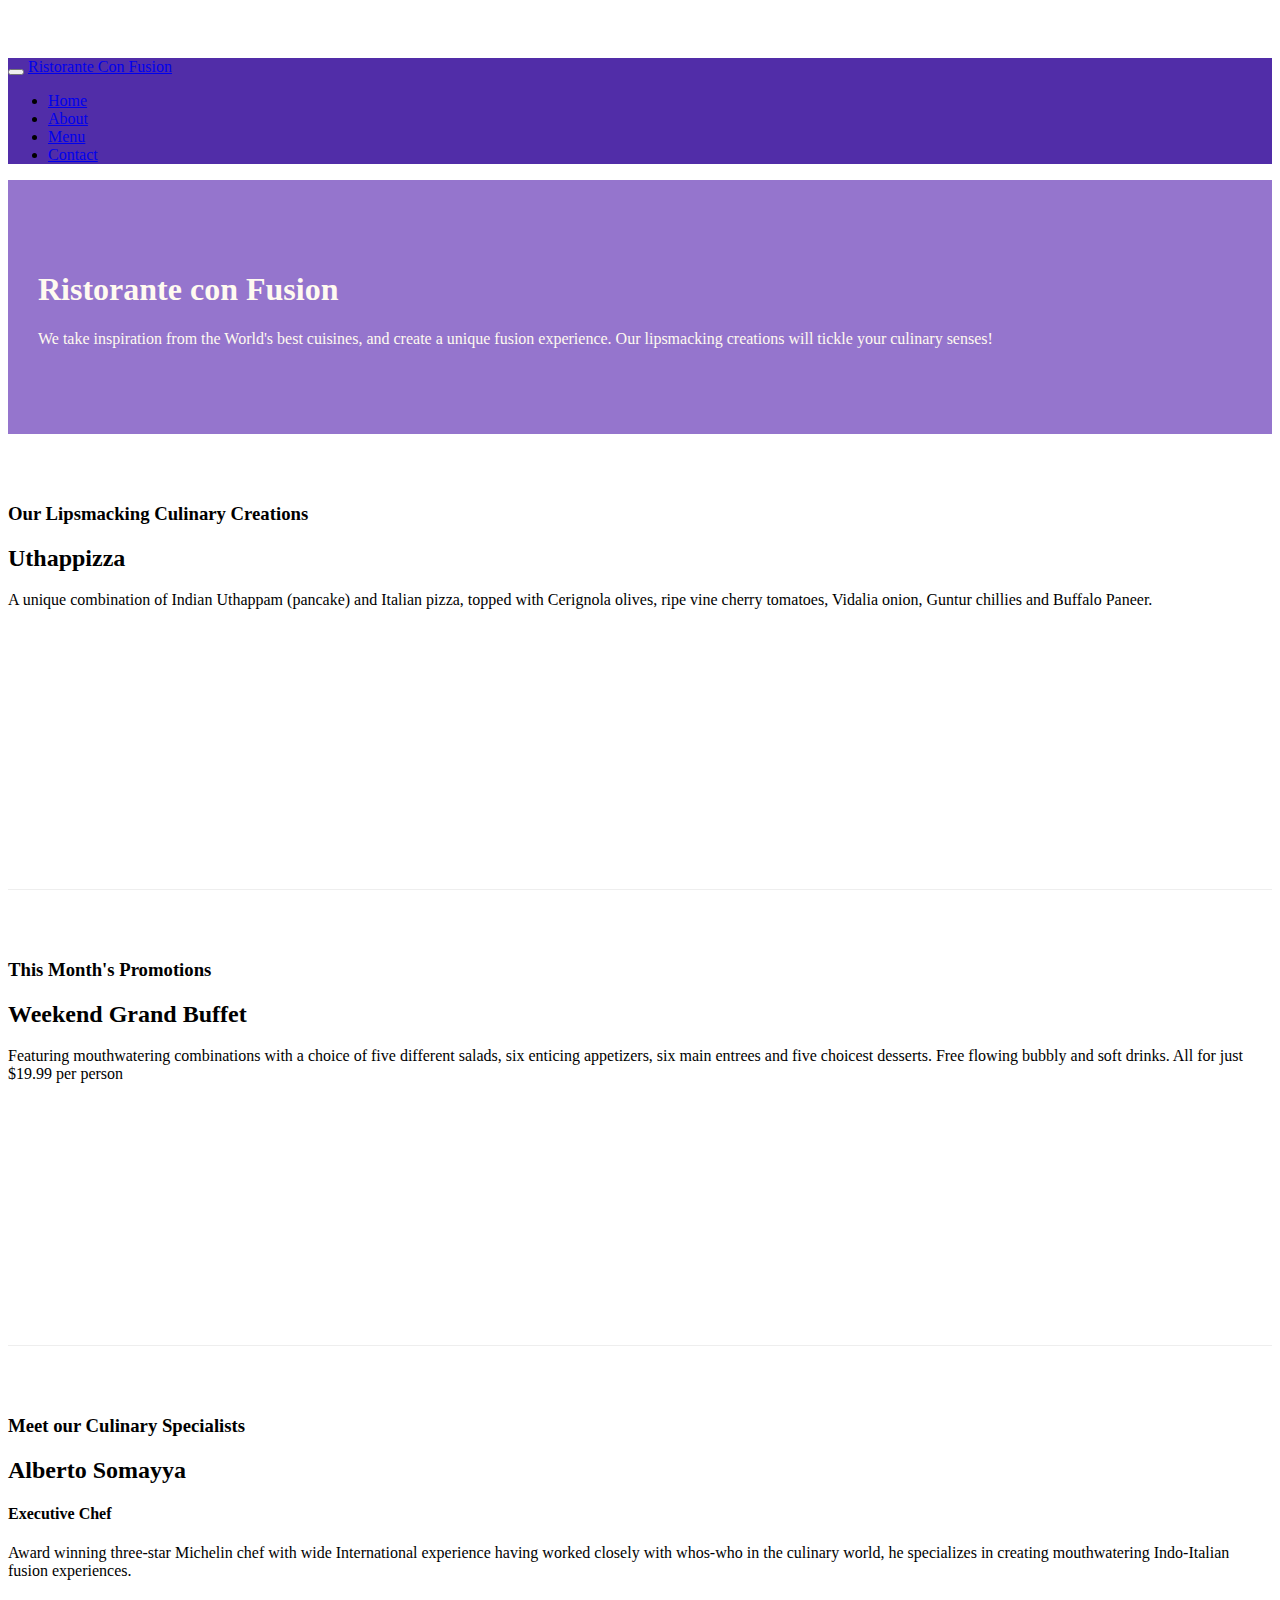
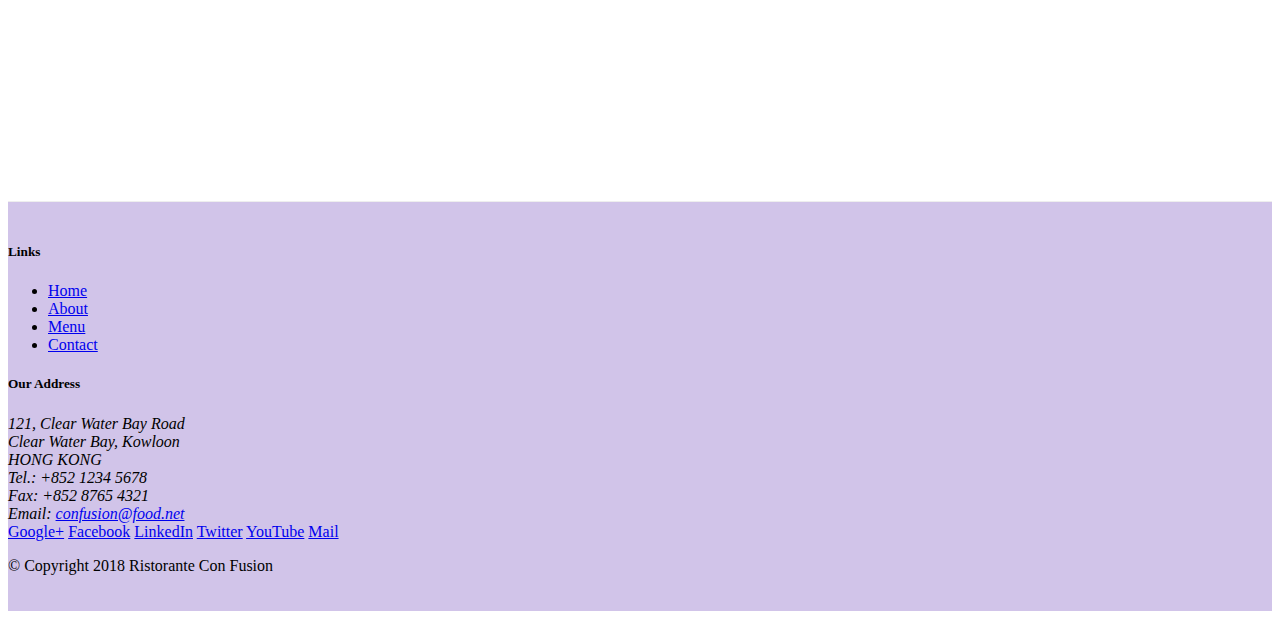
==== index.html @ b13244d9 "Add files via upload" ====
<!DOCTYPE html>
<html lang="en">

<head>
    <!-- Required meta tags always come first -->
    <meta charset="utf-8">
    <meta name="viewport" content="width=device-width, initial-scale=1, shrink-to-fit=no">
    <meta http-equiv="x-ua-compatible" content="ie=edge">

    <!-- Bootstrap CSS -->
    <link rel="stylesheet" href="node_modules/bootstrap/dist/css/bootstrap.min.css">
    <link rel="stylesheet" href="css/style.css">
    <title>Ristorante Con Fusion</title>
</head>

<body>
    <nav class="navbar navbar-dark navbar-expand-sm fixed-top"> <!-- utilizing bootstrap navbar class / changing nav theme to a darker color / for sm screen it will become toggle navbar (collapsed) / bg applies background color which is primary default which is blue-->
        <div class="container"> <!-- places nav bar within same width as my web page-->
            <button class="navbar-toggler" type="button" data-toggle="collapse" data-target="#Navbar"> <!-- used to toggle off and on the navbar-->
                <span class="navbar-toggler-icon"></span>
            </button>
            <a class="navbar-brand mr-auto" href="#">Ristorante Con Fusion</a>
            <div class="collapse navbar-collapse" id="Navbar">
                <ul class="navbar-nav mr-auto"> <!-- help define set of links included in nav bar/ allows me to specify margin on right side (mr)-->
                    <li class="nav-item active"> <a class="nav-link" href="#">Home</a> </li> <!-- active tell user that this is active page on navbar -->
                    <li class="nav-item"> <a class="nav-link" href="./aboutus.html">About</a> </li>
                    <li class="nav-item"> <a class="nav-link" href="#">Menu</a> </li>
                    <li class="nav-item"> <a class="nav-link" href="#">Contact</a> </li>
                </ul>
            </div>
        </div>
    </nav>

    <header class="jumbotron"> <!-- Jumbotron allows you to separate the header from the rest of the page -->
        <div class="container">
            <div class="row row-header">
                <div class ="col-12 col-sm-6 ">  <!--Occupy entire row (12 columns) for xs screens & small and above 6 columns-->
                    <h1>Ristorante con Fusion</h1>
                    <p>We take inspiration from the World's best cuisines, and create a unique fusion experience. Our lipsmacking creations will tickle your culinary senses!</p>
                </div>
                <div class="col-12 col-sm"> <!-- for sx screens will be stacked below div above or occupy leftover amount-->
                </div>
            </div>
        </div>
    </header>

    <div class="container">
        <div class="row row-content align-items-center">
            <div class="col-12 col-sm-4 order-sm-last col-md-3">
                <h3>Our Lipsmacking Culinary Creations</h3>
            </div>
            <div class="col col-sm order-sm-first col-md">
                <h2>Uthappizza</h2>
                <p>A unique combination of Indian Uthappam (pancake) and Italian pizza, topped with Cerignola olives, ripe vine cherry tomatoes, Vidalia onion, Guntur chillies and Buffalo Paneer.</p>
            </div>
        </div>


        <div class="row row-content align-items-center">
            <div class="col-12 col-sm-4 col-md-3">
                <h3>This Month's Promotions</h3>
            </div>
            <div class="col col-sm col-md">
                <h2>Weekend Grand Buffet</h2>
                <p>Featuring mouthwatering combinations with a choice of five different salads, six enticing appetizers, six main entrees and five choicest desserts. Free flowing bubbly and soft drinks. All for just $19.99 per person </p>
            </div>
        </div>

        <div class="row row-content align-items-center">
            <div class="col-12 col-sm-4 order-sm-last col-md-3">
                <h3>Meet our Culinary Specialists</h3>
            </div>
            <div class="col col-sm order-sm-first col-md">
                <h2>Alberto Somayya</h2>
                <h4>Executive Chef</h4>
                <p>Award winning three-star Michelin chef with wide International experience having worked closely with whos-who in the culinary world, he specializes in creating mouthwatering Indo-Italian fusion experiences. </p>
            </div>
        </div>
    </div>

    <footer class="footer">
        <div class="container">
            <div class="row">
                <div class="col-4 offset-1 col-sm-2">
                    <h5>Links</h5>
                    <ul class="list-unstyled"> <!-- class removes bullets from the following list-->
                        <li><a href="#">Home</a></li>
                        <li><a href="./aboutus.html">About</a></li>
                        <li><a href="#">Menu</a></li>
                        <li><a href="#">Contact</a></li>
                    </ul>
                </div>
                <div class="col-7 col-sm-5">
                    <h5>Our Address</h5>
                    <address>
		              121, Clear Water Bay Road<br>
		              Clear Water Bay, Kowloon<br>
		              HONG KONG<br>
		              Tel.: +852 1234 5678<br>
		              Fax: +852 8765 4321<br>
		              Email: <a href="mailto:confusion@food.net">confusion@food.net</a>
		           </address>
                </div>
                <div class="col-12 col-sm-4 align-self-center">
                    <div class="text-center">
                        <a href="http://google.com/+">Google+</a>
                        <a href="http://www.facebook.com/profile.php?id=">Facebook</a>
                        <a href="http://www.linkedin.com/in/">LinkedIn</a>
                        <a href="http://twitter.com/">Twitter</a>
                        <a href="http://youtube.com/">YouTube</a>
                        <a href="mailto:">Mail</a>
                    </div>
                </div>
           </div>
           <div class="row justify-content-center">
                <div class="col-auto">
                    <p>© Copyright 2018 Ristorante Con Fusion</p>
                </div>
           </div>
        </div>
    </footer>

    <!-- jQuery first, then Popper.js, then Bootstrap JS. -->
    <script src="node_modules/jquery/dist/jquery.slim.min.js"></script>
    <script src="node_modules/popper.js/dist/umd/popper.min.js"></script>
    <script src="node_modules/bootstrap/dist/js/bootstrap.min.js"></script>
</body>

</html>
---- css/style.css ----
.row-header{
    margin: 0px auto;
    padding: 0px auto;
}

.row-content{
    margin: 0px auto;
    padding: 50px 0px 5px 0px;
    border-bottom: 1px ridge;
    min-height: 400px;
}

.footer{
    background-color: #D1C4E9;
    margin: 0px auto;
    padding: 20px 0px 20px 0px;
}

.jumbotron{
    padding: 70px 30px 70px 30px;
    margin: 0px auto;
    background: #9575CD;
    color: floralwhite;
}

.address{
    font-size: 80%;
    margin: 0px;
    color:#0f0f0f;
}

body{
    padding: 50px 0px 0px 0px; /* Apply padding so that you can your navbar some space at the top*/
    z-index: 0;
}

.navbar-dark{
    background-color: #512DA8;
}
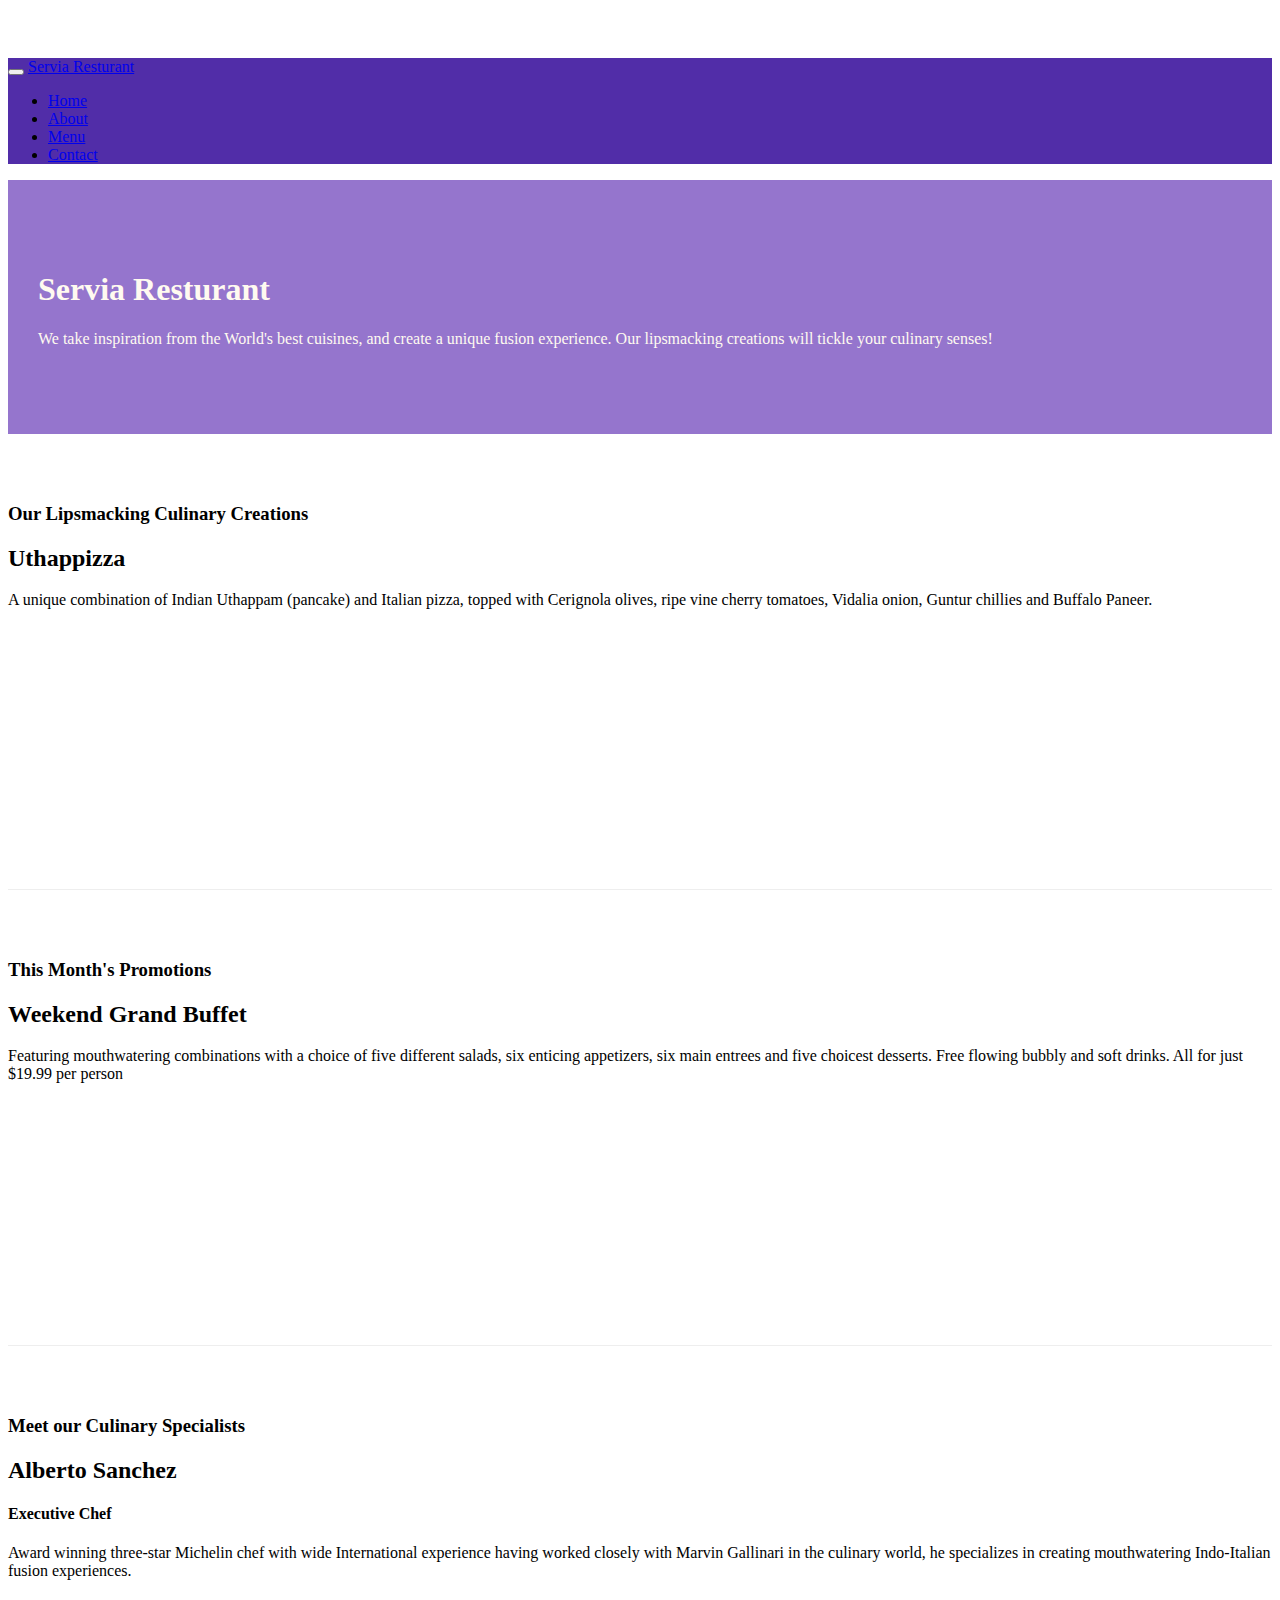
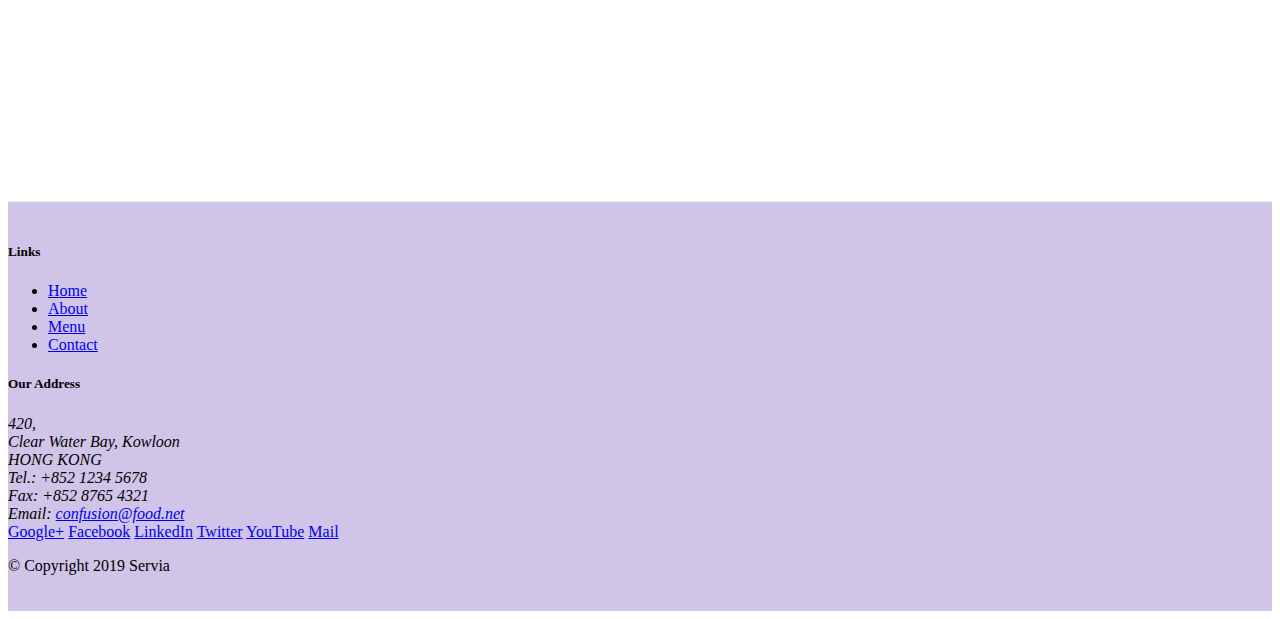
==== commit 53d48d26: "Update index.html" ====
--- a/index.html
+++ b/index.html
@@ -10,7 +10,7 @@
     <!-- Bootstrap CSS -->
     <link rel="stylesheet" href="node_modules/bootstrap/dist/css/bootstrap.min.css">
     <link rel="stylesheet" href="css/style.css">
-    <title>Ristorante Con Fusion</title>
+    <title>Servia Resturant</title>
 </head>
 
 <body>
@@ -19,7 +19,7 @@
             <button class="navbar-toggler" type="button" data-toggle="collapse" data-target="#Navbar"> <!-- used to toggle off and on the navbar-->
                 <span class="navbar-toggler-icon"></span>
             </button>
-            <a class="navbar-brand mr-auto" href="#">Ristorante Con Fusion</a>
+            <a class="navbar-brand mr-auto" href="#">Servia Resturant</a>
             <div class="collapse navbar-collapse" id="Navbar">
                 <ul class="navbar-nav mr-auto"> <!-- help define set of links included in nav bar/ allows me to specify margin on right side (mr)-->
                     <li class="nav-item active"> <a class="nav-link" href="#">Home</a> </li> <!-- active tell user that this is active page on navbar -->
@@ -35,7 +35,7 @@
         <div class="container">
             <div class="row row-header">
                 <div class ="col-12 col-sm-6 ">  <!--Occupy entire row (12 columns) for xs screens & small and above 6 columns-->
-                    <h1>Ristorante con Fusion</h1>
+                    <h1>Servia Resturant</h1>
                     <p>We take inspiration from the World's best cuisines, and create a unique fusion experience. Our lipsmacking creations will tickle your culinary senses!</p>
                 </div>
                 <div class="col-12 col-sm"> <!-- for sx screens will be stacked below div above or occupy leftover amount-->
@@ -71,9 +71,9 @@
                 <h3>Meet our Culinary Specialists</h3>
             </div>
             <div class="col col-sm order-sm-first col-md">
-                <h2>Alberto Somayya</h2>
+                <h2>Alberto Sanchez</h2>
                 <h4>Executive Chef</h4>
-                <p>Award winning three-star Michelin chef with wide International experience having worked closely with whos-who in the culinary world, he specializes in creating mouthwatering Indo-Italian fusion experiences. </p>
+                <p>Award winning three-star Michelin chef with wide International experience having worked closely with Marvin Gallinari in the culinary world, he specializes in creating mouthwatering Indo-Italian fusion experiences. </p>
             </div>
         </div>
     </div>
@@ -93,12 +93,12 @@
                 <div class="col-7 col-sm-5">
                     <h5>Our Address</h5>
                     <address>
-		              121, Clear Water Bay Road<br>
+		              420, <br>
 		              Clear Water Bay, Kowloon<br>
 		              HONG KONG<br>
 		              Tel.: +852 1234 5678<br>
 		              Fax: +852 8765 4321<br>
-		              Email: <a href="mailto:confusion@food.net">confusion@food.net</a>
+		              Email: <a href="mailto:servia@food.net">confusion@food.net</a>
 		           </address>
                 </div>
                 <div class="col-12 col-sm-4 align-self-center">
@@ -114,7 +114,7 @@
            </div>
            <div class="row justify-content-center">
                 <div class="col-auto">
-                    <p>© Copyright 2018 Ristorante Con Fusion</p>
+                    <p>© Copyright 2019 Servia</p>
                 </div>
            </div>
         </div>
@@ -126,4 +126,4 @@
     <script src="node_modules/bootstrap/dist/js/bootstrap.min.js"></script>
 </body>
 
-</html>+</html>
